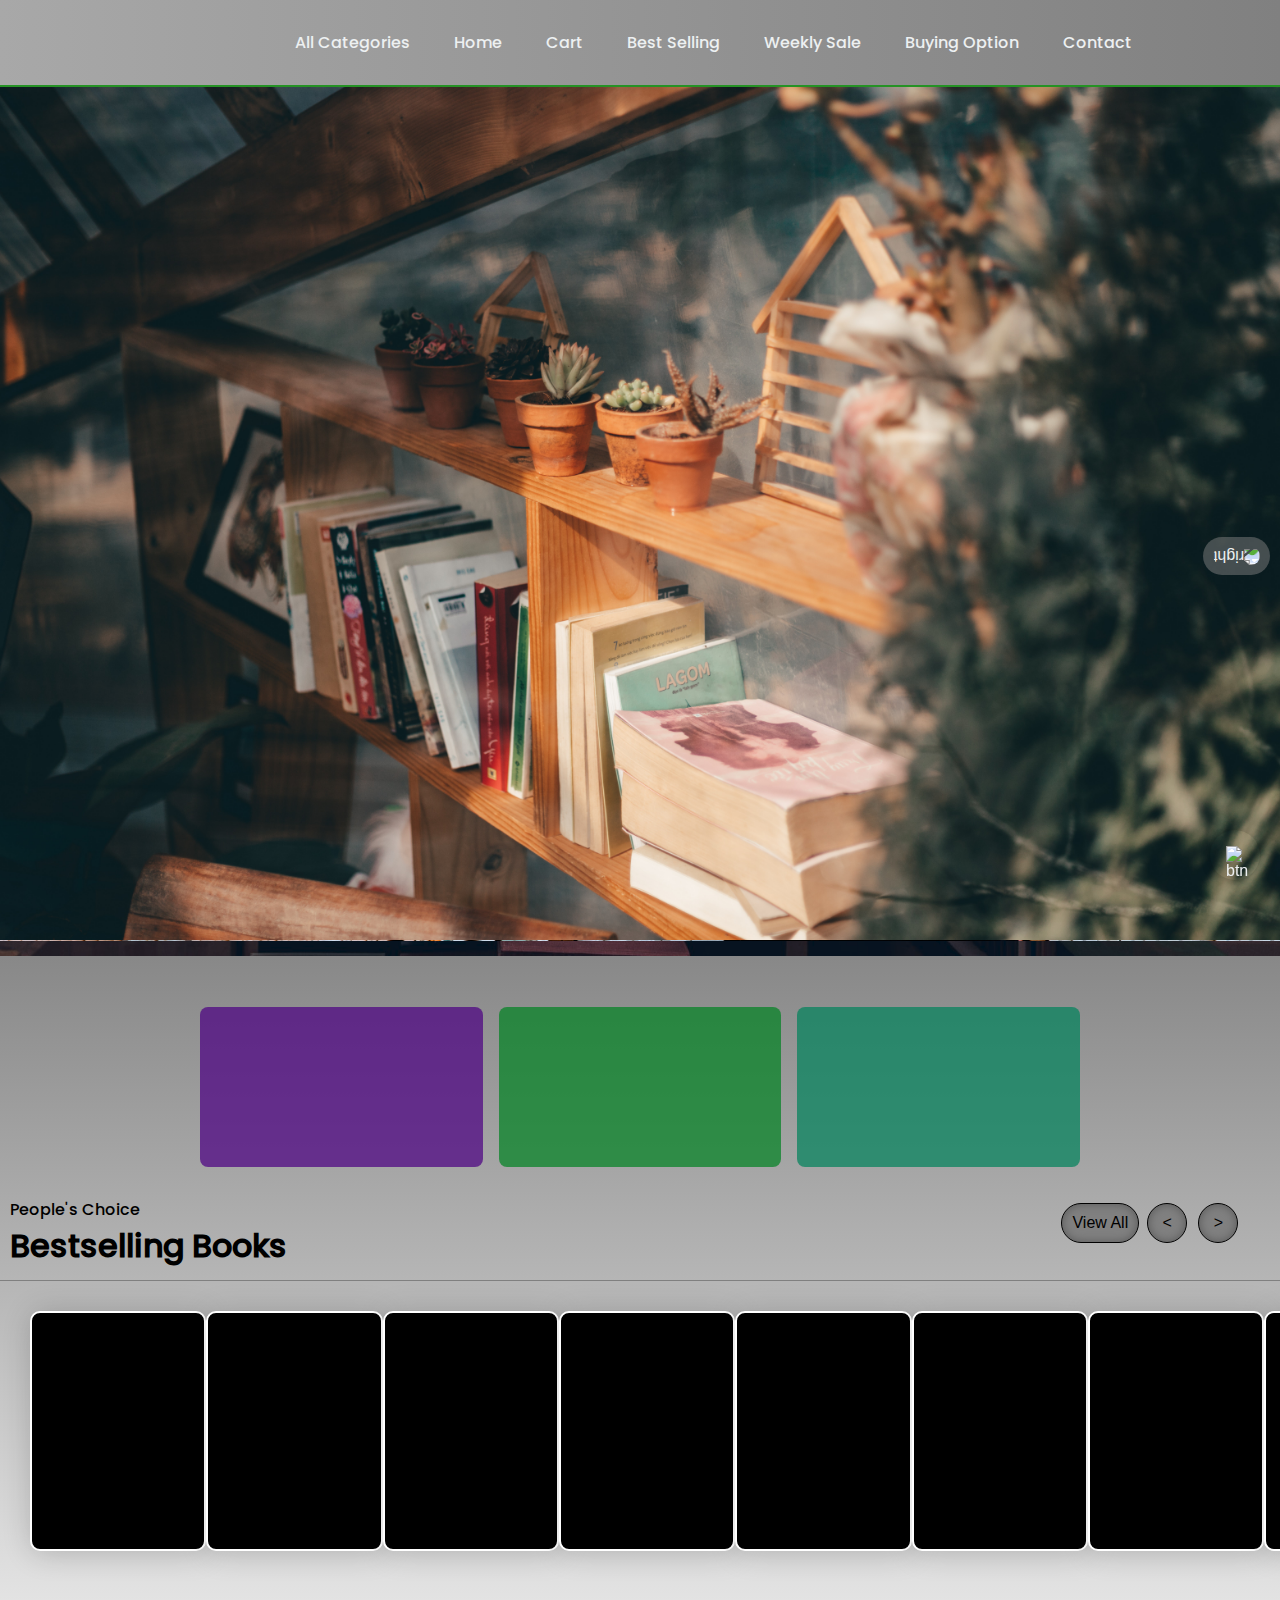
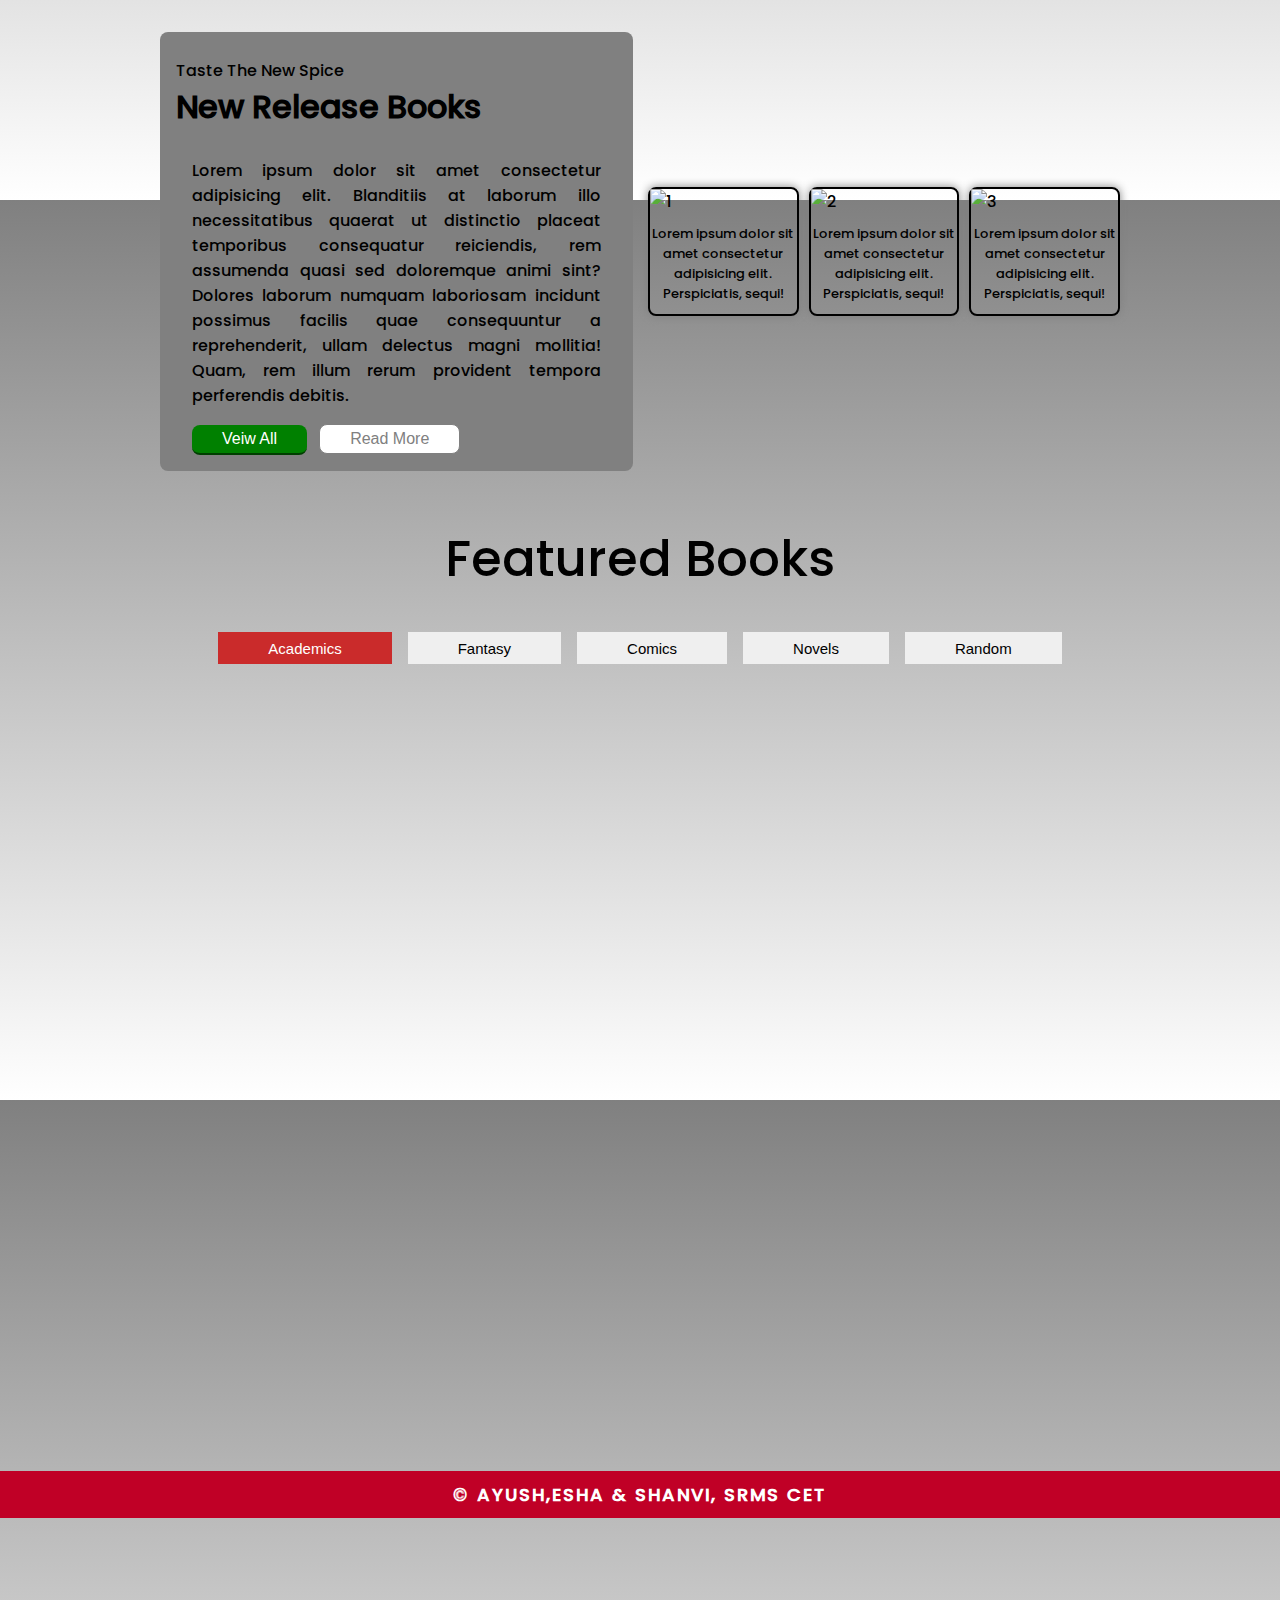
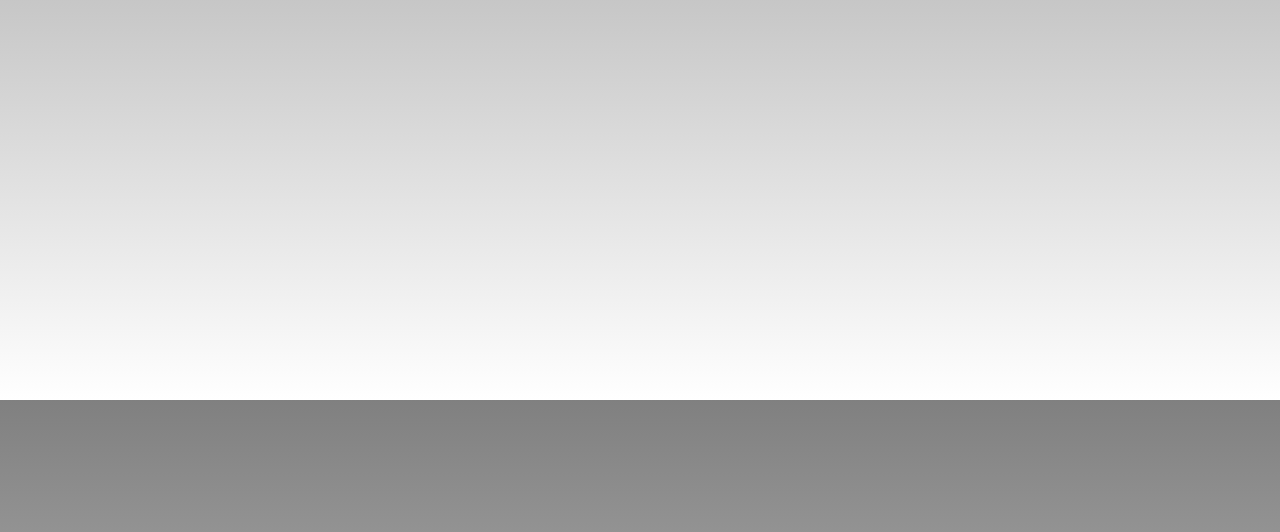
==== index.html @ e32ecc87 "first commit" ====
<!DOCTYPE html>
<html lang="en">

<head>
  <title>E-Library</title>
  <link />
  <meta charset="UTF-8" />
  <meta http-equiv="X-UA-Compatible" content="IE=edge" />
  <meta name="viewport" content="width=device-width, initial-scale=1.0" />
  <title>Document</title>
  <link href="libstyle.css" rel="stylesheet" type="text/css" />
  <script>
    function myFunction() {
  window.open("https://ia902709.us.archive.org/13/items/ElectronicDevicesAndCircuitTheory/Electronic%20Devices%20and%20Circuit%20Theory.pdf");
}
  </script>
</head>

<body>
  <header>
    <nav>
      <ul class="nav_elements">
        <li class="ac">
          <a href="#">All Categories</a>
          <div class="categories">
            <div class="genre_tab">
              <div class="art genre">Engineerings</div>
              <div class="biography genre">Medical</div>
              <div class="children_book genre">Biography</div>
              <div class="craft genre">Craft & Hobbies</div>
              <div class="crime genre">Crime & Thriller</div>
              <div class="fantasy genre">Fantasy & Horror</div>
              <div class="anime genre">Graphic,Anime & Manga</div>
              <div class="sci_fi genre">Science Fiction</div>
            </div>
            <div class="book_avl">
              <!--Available books-->
            </div>
          </div>
        </li>
        <li><a href="#">Home</a></li>
        <li><a href="#">Cart</a></li>
        <li><a href="#">Best Selling</a></li>
        <li><a href="#">Weekly Sale</a></li>
        <li class="latnews">
          <a href="#">Buying Option</a>
          <div class="news">
            <div class="nlist nws">Sale</div>
            <div class="ngrd nws">QR Code</div>
            <div class="ndet nws">Status</div>
          </div>
        </li>
        <li><a href="#">Contact</a></li>
      </ul>
    </nav>
  </header>

  <div class="hero">
    <div class="carousel_track_container">
      <div class="carousel_track">
        <div class="carousel_slide current_slide">
          <img class="carousel_image" src="Images/Frame 1.png" alt="1" />
        </div>
        <div class="carousel_slide">
          <img class="carousel_image" src="Images/libgrl.jpg" alt="2" />
        </div>
        <div class="carousel_slide">
          <img class="carousel_image" src="Images/pexels-huỳnh-đạt-2098691.jpg" alt="3" />
        </div>
      </div>
    </div>
    <button class="left_btn isHidden">
      <img src="images/arrow-left-pngrepo-com.png" alt="left" />
    </button> 
    <button class="right_btn">
      <img src="images/arrow-left-pngrepo-com.png" alt="right" />
    </button>
  </div>
  <div class="ext">
    <div class="books"></div>
    <div class="membrs"></div>
    <div class="users"></div>
  </div>
  <div class="bestselling_nav">
    <p>People's Choice</p>
    <h1>Bestselling Books</h1>
    <button class="left">
      <
        <button class="right">></button>
        <button class="viewAll">View All</button>
  </div>
  <div class="bestselling_carousel">
    <div class="shelf1">
      <div class="box">
        <div class="slide-img">
          <div class="overlay">
            <a href="file:///C:/Users/Ayush%20Kumar%20Saxena/Downloads/Vak%C4%B1f%20%C4%B0leri%20(Eri%C5%9Filemez%20%C4%B0mparatorluk)%20-%20Isaac%20Asimov.pdf" target="_blank">
              <button class="read">Read Now</button></a>
          </div>
        </div>
      </div>
      <div class="box">
        <div class="slide-img">
          <div class="overlay">
            <button class="read">Read Now</button>
          </div>
        </div>
      </div>
      <div class="box">
        <div class="slide-img">
          <div class="overlay">
            <button class="read">Read Now</button>
          </div>
        </div>
      </div>
      <div class="box">
        <div class="slide-img">
          <div class="overlay">
            <button class="read">Read Now</button>
          </div>
        </div>
      </div>
      <div class="box">
        <div class="slide-img">
          <div class="overlay">
            <button class="read">Read Now</button>
          </div>
        </div>
      </div>
      <div class="box">
        <div class="slide-img">
          <div class="overlay">
            <button class="read">Read Now</button>
          </div>
          </div>
      </div>
      <div class="box">
        <div class="slide-img">
          <div class="overlay">
            <button class="read">Read Now</button>
          </div>
        </div>
      </div>
      <div class="box">
        <div class="slide-img">
          <div class="overlay">
            <button class="read">Read Now</button>
          </div>
        </div>
      </div>
      <div class="box">
        <div class="slide-img">
          <div class="overlay">
            <button class="read">Read Now</button>
          </div>
        </div>
      </div>
      <div class="box">
        <div class="slide-img">
          <div class="overlay">
            <button class="read">Read Now</button>
          </div>
        </div>
      </div>
      <div class="box">
        <div class="slide-img">
          <div class="overlay">
            <button class="read">Read Now</button>
          </div>
        </div>
      </div>
      <div class="box">
        <div class="slide-img">
          <div class="overlay">
            <button class="read">Read Now</button>
          </div>
        </div>
      </div>
    </div>
    <div class="shelf2 hidden">
      <div class="box b1">
        <div class="slide-img">
          <div class="overlay">
            <button class="read">Read Now</button>
          </div>
        </div>
      </div>

      <div class="box b2">
        <div class="slide-img">
          <div class="overlay">
            <button class="read">Read Now</button>
          </div>
        </div>
      </div>

      <div class="box b3">
        <div class="slide-img">
          <div class="overlay">
            <button class="read">Read Now</button>
          </div>
        </div>
      </div>

      <div class="box b1">
        <div class="slide-img">
          <div class="overlay">
            <button class="read">Read Now</button>
          </div>
        </div>
      </div>

      <div class="box b2">
        <div class="slide-img">
          <div class="overlay">
            <button class="read">Read Now</button>
          </div>
        </div>
      </div>

      <div class="box b3">
        <div class="slide-img">
          <div class="overlay">
            <button class="read">Read Now</button>
          </div>
        </div>
      </div>

      <div class="box b1">
        <div class="slide-img">
          <div class="overlay">
            <button class="read">Read Now</button>
          </div>
        </div>
      </div>
    </div>
    <div class="shelf3 hidden">
      <div class="box b1">
        <div class="slide-img">
          <div class="overlay">
            <button class="read">Read Now</button>
          </div>
        </div>
      </div>

      <div class="box b2">
        <div class="slide-img">
          <div class="overlay">
            <button class="read">Read Now</button>
          </div>
        </div>
      </div>

      <div class="box b3">
        <div class="slide-img">
          <div class="overlay">
            <button class="read">Read Now</button>
          </div>
        </div>
      </div>

      <div class="box b3">
        <div class="slide-img">
          <div class="overlay">
            <button class="read">Read Now</button>
          </div>
        </div>
      </div>
      <div class="box b3">
        <div class="slide-img">
          <div class="overlay">
            <button class="read">Read Now</button>
          </div>
        </div>
      </div>
      <div class="box b3">
        <div class="slide-img">
          <div class="overlay">
            <button class="read">Read Now</button>
          </div>
        </div>
      </div>

      <div class="box b3">
        <div class="slide-img">
          <div class="overlay">
            <button class="read">Read Now</button>
          </div>
        </div>
      </div>
    </div>
  </div>

  <div class="new_release">
    <div class="new_release_books_container">
      <div class="new_release_description">
        <div class="heading">
          <p>Taste The New Spice</p>
          <h1>New Release Books</h1>
        </div>
        <div class="new_content">
          <p>
            Lorem ipsum dolor sit amet consectetur adipisicing elit.
            Blanditiis at laborum illo necessitatibus quaerat ut distinctio
            placeat temporibus consequatur reiciendis, rem assumenda quasi sed
            doloremque animi sint? Dolores laborum numquam laboriosam incidunt
            possimus facilis quae consequuntur a reprehenderit, ullam delectus
            magni mollitia! Quam, rem illum rerum provident tempora
            perferendis debitis.
          </p>
        </div>
        <button class="more">Veiw All</button>
        <button class="read_more">Read More</button>
      </div>
      <div class="new_release_books">
        <div class="new_release_book">
          <div class="book_img">
            <img src="images/t1/8.png" alt="1" />
          </div>
          <p>
            Lorem ipsum dolor sit amet consectetur adipisicing elit.
            Perspiciatis, sequi!
          </p>
        </div>
        <div class="new_release_book">
          <div class="book_img">
            <img src="images/t2/8.png" alt="2" />
          </div>
          <p>
            Lorem ipsum dolor sit amet consectetur adipisicing elit.
            Perspiciatis, sequi!
          </p>
        </div>
        <div class="new_release_book">
          <div class="book_img">
            <img src="images/t3/8.png" alt="3" />
          </div>
          <p>
            Lorem ipsum dolor sit amet consectetur adipisicing elit.
            Perspiciatis, sequi!
          </p>
        </div>
      </div>
    </div>
  </div>

  <section class="featured_books_section">
    <h1>Featured Books</h1>
    <br />
    <nav class="genre_btn_nav">
      <button class="art btn currentBtn">Academics</button>
      <button class="fantasy btn">Fantasy</button>
      <button class="history btn">Comics</button>
      <button class="literature btn">Novels</button>
      <button class="romance btn">Random</button>
    </nav>
    <div class="featured_books_grid">
      <div class="art_books active">
        <div class="ftbook">
          <button class="popup" onclick="myFunction()">Read Now</button>
        </div>
        <div class="ftbook">
          <button class="popup">Read Now</button>
        </div>
        <div class="ftbook">
          <button class="popup">Read Now</button>
        </div>
        <div class="ftbook">
          <button class="popup">Read Now</button>
        </div>
        <div class="ftbook">
          <button class="popup">Read Now</button>
        </div>
        <div class="ftbook">
          <button class="popup">Read Now</button>
        </div>
        <div class="ftbook">
          <button class="popup">Read Now</button>
        </div>
        <div class="ftbook">
          <button class="popup">Read Now</button>
        </div>
        <div class="ftbook">
          <button class="popup">Read Now</button>
        </div>
        <div class="ftbook">
          <button class="popup">Read Now</button>
        </div>
      </div>
      <div class="fantasy_books inactive">
        <div class="ftbook">
          <button class="popup">Read Now</button>
        </div>
        <div class="ftbook">
          <button class="popup">Read Now</button>
        </div>
        <div class="ftbook">
          <button class="popup">Read Now</button>
        </div>
        <div class="ftbook">
          <button class="popup">Read Now</button>
        </div>
        <div class="ftbook">
          <button class="popup">Read Now</button>
        </div>
        <div class="ftbook">
          <button class="popup">Read Now</button>
        </div>
        <div class="ftbook">
          <button class="popup">Read Now</button>
        </div>
        <div class="ftbook">
          <button class="popup">Read Now</button>
        </div>
        <div class="ftbook">
          <button class="popup">Read Now</button>
        </div>
        <div class="ftbook">
          <button class="popup">Read Now</button>
        </div>
      </div>
      <div class="history_books inactive">
        <div class="ftbook">
          <button class="popup">Read Now</button>
        </div>
        <div class="ftbook">
          <button class="popup">Read Now</button>
        </div>
        <div class="ftbook">
          <button class="popup">Read Now</button>
        </div>
        <div class="ftbook">
          <button class="popup">Read Now</button>
        </div>
        <div class="ftbook">
          <button class="popup">Read Now</button>
        </div>
        <div class="ftbook">
          <button class="popup">Read Now</button>
        </div>
        <div class="ftbook">
          <button class="popup">Read Now</button>
        </div>
        <div class="ftbook">
          <button class="popup">Read Now</button>
        </div>
        <div class="ftbook">
          <button class="popup">Read Now</button>
        </div>
        <div class="ftbook">
          <button class="popup">Read Now</button>
        </div>
      </div>
      <div class="literature_books inactive">
        <div class="ftbook">
          <button class="popup">Read Now</button>
        </div>
        <div class="ftbook">
          <button class="popup">Read Now</button>
        </div>
        <div class="ftbook">
          <button class="popup">Read Now</button>
        </div>
        <div class="ftbook">
          <button class="popup">Read Now</button>
        </div>
        <div class="ftbook">
          <button class="popup">Read Now</button>
        </div>
        <div class="ftbook">
          <button class="popup">Read Now</button>
        </div>
        <div class="ftbook">
          <button class="popup">Read Now</button>
        </div>
        <div class="ftbook">
          <button class="popup">Read Now</button>
        </div>
        <div class="ftbook">
          <button class="popup">Read Now</button>
        </div>
        <div class="ftbook">
          <button class="popup">Read Now</button>
        </div>
      </div>
      <div class="romance_books inactive">
        <div class="ftbook">
          <button class="popup">Read Now</button>
        </div>
        <div class="ftbook">
          <button class="popup">Read Now</button>
        </div>
        <div class="ftbook">
          <button class="popup">Read Now</button>
        </div>
        <div class="ftbook">
          <button class="popup">Read Now</button>
        </div>
        <div class="ftbook">
          <button class="popup">Read Now</button>
        </div>
        <div class="ftbook">
          <button class="popup">Read Now</button>
        </div>
        <div class="ftbook">
          <button class="popup">Read Now</button>
        </div>
        <div class="ftbook">
          <button class="popup">Read Now</button>
        </div>
        <div class="ftbook">
          <button class="popup">Read Now</button>
        </div>
        <div class="ftbook">
          <button class="popup">Read Now</button>
        </div>
      </div>
    </div>
  </section>
  <button class="scrollToTop">
    <img src="images/arrow-down-pngrepo-com.png" alt="btn" />
  </button>
  <div class="footer">&#169; AYUSH,ESHA & SHANVI, SRMS CET</div>
</body>
<script src="Elib.js"></script>

</html>
---- libstyle.css ----
* {
  margin: 0;
  padding: 0;
  box-sizing: border-box;
}

@font-face {
  font-family: 'Poppins';
  src: url('Fonts/Poppins-Medium.ttf');
}

body,
html {
  width: 100vw;
  height: 100vh;
  font-family: 'Poppins';
  background: linear-gradient(to bottom, gray, white);
  position: relative;
  background-position: center;
  background-size: cover;
}

li,
a,
button {
  font-weight: 500;
  font-size: 16px;
  text-decoration: none;
  color: #edf0f1;
}

header {
  display: flex;
  justify-content: flex-end;
  align-items: center;
  padding: 30px 10%;
  background: linear-gradient(to left, gray, rgb(168, 168, 168));
  border-bottom: 2px rgb(37, 146, 37) solid;
}

.nav_elements {
  list-style: none;
}

.nav_elements li {
  display: inline-block;
  padding: 0 20px;
}

.nav_elements li a {
  transition: all 0.3s ease 0s;
}

.nav_elements li a:hover {
  color: aqua;
}

.hero {
  width: 100%;
  height: 100%;
  position: relative;
  overflow: hidden;
}

.carousel_track {
  position: relative;
  width: 100%;
  display: flex;
  transition: all 0.5s ease-in;
}

.carousel_slide {
  width: 100%;
  position: absolute;
  top: 0;
  bottom: 0;
}

.carousel_image {
  width: 100%;
  object-fit: cover;
  object-position: center;
}

.left_btn,
.right_btn {
  border: none;
  padding: 10px;
  position: absolute;
  background-color: rgba(128, 128, 128, 0.5);
  border-radius: 80px;
  transition: 0.3s;
}

.left_btn {
  top: 50%;
  left: 10px;
}

.right_btn {
  top: 50%;
  right: 10px;
}

.left_btn img {
  width: 25px;
  height: 25px;
  background-position: center;
  background-size: cover;
  border-radius: 80px;
}

.right_btn img {
  transform: rotateZ(180deg);
  width: 25px;
  height: 25px;
  background-position: center;
  background-size: cover;
  border-radius: 80px;
}

.left_btn:hover,
.right_btn:hover {
  background-color: grey;
}

.ext {
  height: 200px;
  width: 100%;
  padding: 0 200px;
  display: grid;
  grid-template-columns: 1fr 1fr 1fr;
  grid-gap: 1em;
}

.ext div {
  margin: 20px 0;
  padding: 1em;
  border-radius: 8px;
  overflow: hidden;
  border-radius: 2px solid black;
}

.ext > .books {
  background-image: url('images/bookworm-02.jpg');
  background-size: cover;
  background-position: center;
  position: relative;
  display: flex;
  align-items: center;
  justify-content: center;
}

.ext > .books::before {
  content: '';
  height: 100%;
  width: 100%;
  position: absolute;
  top: 0;
  left: 0;
  background-color: rgba(76, 0, 130, 0.712);
}

.ext > .membrs {
  background-image: url('images/Stack-of-Books-Clipart.jpg');
  background-size: cover;
  background-position: center;
  position: relative;
  display: flex;
  align-items: center;
  justify-content: center;
}

.ext > .membrs::before {
  content: '';
  height: 100%;
  width: 100%;
  position: absolute;
  top: 0;
  left: 0;
  background-color: rgba(0, 130, 33, 0.712);
}

.ext > .users {
  background-image: url('images/Kids-Reading.jpg');
  background-size: cover;
  background-position: center;
  position: relative;
  display: flex;
  align-items: center;
  justify-content: center;
}

.ext > .users::before {
  content: '';
  height: 100%;
  width: 100%;
  position: absolute;
  top: 0;
  left: 0;
  background-color: rgba(0, 130, 91, 0.712);
}

.news {
  width: 200px;
  height: 160px;
  background-color: rgba(255, 255, 255, 1);
  display: none;
  position: absolute;
  top: 50px;
  box-shadow: 0 0 10px rgb(0, 0, 0);
}

.nlist,
.ngrd {
  border-bottom: 1px solid gray;
}

.latnews:hover .news {
  display: grid;
  grid-template-rows: 1fr 1fr 1fr;
  z-index: 1;
}

.news > div {
  color: black;
  padding: 1em;
  font-weight: 500;
  font-size: 16px;
  text-decoration: none;
}

.nws:hover {
  background: rgb(223, 223, 223);
}

/* .bestselling{
    height: 50vh;
    width: 100vw;
} */

.bestselling_nav {
  width: 100%;
  padding: 10px;
  border-bottom: 1px solid gray;
  position: relative;
}

.bestselling_nav > button {
  height: 40px;
  padding: 10px;
  color: black;
  text-align: center;
  justify-content: center;
  text-decoration: none;
}

.viewAll {
  position: absolute;
  right: 8.8em;
  top: 1em;
  outline: none;
  border-radius: 30px;
  border: 1px solid black;
  background-color: gray;
  box-shadow: inset 0 0 10px rgb(88, 88, 88);
}

.left,
.right {
  position: absolute;
  top: 1em;
  width: 40px;
  border: 1px solid black;
  outline: none;
  border-radius: 50px;
  background-color: gray;
  box-shadow: inset 0 0 10px rgb(88, 88, 88);
}

.isHidden {
  visibility: hidden;
}

.left {
  right: 5.8em;
}

.right {
  right: 2.6em;
}

button:hover {
  cursor: pointer;
}

.ac:hover .categories {
  display: grid;
  grid-template-columns: 0.4fr 1fr;
  box-shadow: 0 0 10px rgb(0, 0, 0);
}

.categories {
  position: absolute;
  width: 800px;
  height: 500px;
  background-color: rgba(255, 255, 255, 1);
  display: none;
  top: 55px;
  z-index: 1;
}

.genre_tab {
  position: relative;
  height: 100%;
  box-shadow: 0 0 8px rgb(170, 170, 170);
}

.book_avl {
  padding: 1em;
  color: black;
  position: relative;
  height: 100%;
}

.genre {
  padding: 1em;
  color: gray;
}

.genre:hover {
  background-color: rgb(199, 199, 199);
}

.slide-img {
  height: 300px;
  position: relative;
}

.slide-img img {
  width: 100%;
  height: 100%;
  object-fit: cover;
}

@keyframes fade {
  0% {
    opacity: 0;
  }
  100% {
    opacity: 1;
  }
}

.bestselling_carousel {
  height: 300px;
  width: 100vw;
  position: relative;
  overflow-x: hidden;
  transition: all 1s ease-in;
}

.shelf1 {
  display: flex;
  padding: 30px 30px;
  justify-content: space-between;
  min-width: 170vw;
  height: 300px;
  overflow: hidden;
  transition: all 0.5s ease-in-out;
}

.shelf2,
.shelf3 {
  display: flex;
  height: 300px;
  padding: 30px 30px;
  width: auto;
  gap: 35.5625px;
  position: absolute;
  transition: all 0.95s ease-in-out;
  overflow: hidden;
}

.box {
  width: 180px;
  height: 100%;
  box-shadow: 2px 2px 30px rgba(0, 0, 0, 0.2);
  border-radius: 10px;
  overflow: hidden;
  background-color: black;
  border: 2px solid white;
}

.hidden {
  height: 0;
  padding: 0;
  visibility: hidden;
}

.incHeight {
  height: 900px;
  transition: all 1s ease-in;
}

.description {
  height: 10%;
  width: 100%;
  padding: 10px;
  z-index: 1;
}

.overlay {
  position: absolute;
  top: 50%;
  left: 50%;
  transform: translate(-50%, -50%);
  background-color: rgba(0, 0, 0, 0.5);
  width: 100%;
  height: 100%;
  display: flex;
  justify-content: center;
  align-items: center;
}

.read {
  letter-spacing: 1px;
  font-size: small;
  display: flex;
  justify-content: center;
  align-items: center;
  color: black;
  border: none;
  border-radius: 30px;
  outline: none;
  text-decoration: none;
  padding: 1em;
  font-weight: 700;
  box-shadow: 2px 2px 30px rgba(0, 0, 0, 0.2);
}

.overlay {
  visibility: hidden;
}

.slide-img:hover .overlay {
  visibility: visible;
  animation: fade 0.5s;
}

.box:hover {
  transform: scale(1);
}

.new_release {
  height: 60vh;
  width: 100%;
  padding: 30px 0;
  display: flex;
  justify-content: center;
  align-items: center;
}

.new_release_books_container {
  padding: 0 10em;
  min-height: fit-content;
  width: fit-content;
  display: flex;
  align-items: center;
  justify-items: center;
  gap: 15px;
}

.new_release_description {
  background-color: white;
  height: 100%;
  width: 50%;
  padding: 1em;
  border-radius: 8px;
  background-color: gray;
}

.new_release_books {
  height: 100%;
  width: 50%;
  padding: 10px 0;
  display: flex;
  align-items: center;
  justify-content: space-between;
  gap: 10px;
}

.new_release_description > div {
  padding: 10px 0;
  border-bottom: 1px solid gray;
}

.new_release_book {
  width: 100%;
  height: 100%;
  border: 2px solid black;
  border-radius: 8px;
}

.featured_books_section {
  height: 100%;
  width: 100%;
  padding: 0 8em;
  position: relative;
}

.featured_books_section > h1 {
  font-size: 50px;
  font-weight: 100;
  text-align: center;
}

.genre_btn_nav {
  display: flex;
  justify-content: center;
  align-items: center;
  gap: 1em;
  margin: 10px 0;
}

.btn {
  padding: 0.5em 50px;
  font-size: 15px;
  color: black;
  border: none;
  outline: none;
}

.currentBtn {
  background-color: rgb(202, 43, 43);
  color: white;
}

.ftbook {
  color: white;
  transition: 0.5s;
  position: relative;
  overflow: hidden;
}

.ftbook > button.popup {
  padding: 10px 1em;
  border-radius: 10px;
  border: none;
  color: white;
  background-color: rgba(128, 128, 128, 0.74);
  position: absolute;
  bottom: -100px;
  left: 25%;
  transition: 0.5s;
}

.ftbook:hover > button.popup {
  bottom: 50px;
}

.ftbook:hover {
  transform: scale(1.05);
  cursor: pointer;
  box-shadow: 0 0 10px gray;
  border: 2px solid black;
}

.art_books {
  position: relative;
}

.art_books,
.fantasy_books,
.history_books,
.literature_books,
.romance_books {
  height: 90%;
  width: 100%;
  padding: 1em;
  display: grid;
  grid-template-columns: repeat(5, 1fr);
  grid-template-rows: repeat(2, 1fr);
  column-gap: 1em;
  row-gap: 1em;
}

.active {
  visibility: visible;
  animation: animm 1s ease-in forwards;
}

.inactive {
  visibility: hidden;
  position: absolute;
  transform: translateX(150%);
}

@keyframes animm {
  0% {
    transform: translateX(100%);
  }
  100% {
    transform: translateX(0);
  }
}

.genre_btn_nav .btn {
  transition: 0.2s ease-in;
}

.genre_btn_nav .btn:hover {
  color: white;
  background: rgb(202, 43, 43);
}

.new_release_description > div.new_content {
  border-bottom: none;
  padding: 1em;
  text-align: justify;
}

.new_release_description > button.more {
  color: white;
  background-color: green;
  border-radius: 8px;
  padding: 5px 30px;
  border: none;
  outline: none;
  border-bottom: 2px solid rgb(0, 63, 0);
  margin-left: 1em;
}

.new_release_description > button.read_more {
  color: gray;
  background-color: white;
  border-radius: 8px;
  padding: 5px 30px;
  border: none;
  outline: none;
  border: 1px solid gray;
  margin-left: 0.5em;
  transition: 0.2s;
}

.new_release_description > button.read_more:hover {
  background-color: rgb(172, 172, 172);
  color: white;
}

.new_release_book {
  box-shadow: 0 0 10px gray;
}

.new_release_book > p {
  text-align: center;
  font-size: small;
  padding: 10px 2px;
}

div.book_img img {
  height: 60%;
  width: 100%;
  object-position: center;
  object-fit: contain;
  transition: 0.5s;
}

div.book_img:hover img {
  height: 60%;
  width: 120%;
  cursor: pointer;
}

.scrollToTop {
  padding: 1em;
  border: none;
  outline: none;
  height: 50px;
  width: 50px;
  position: fixed;
  border-radius: 50px;
  bottom: 20px;
  right: 20px;
  background: transparent;
  box-shadow: 0 0 10px rgba(0, 0, 0, 0.25);
  cursor: pointer;
  transition: all 0.25s ease-in;
}

.scrollToTop:hover {
  background: rgba(255, 255, 255, 0.651);
}

.scrollToTop img {
  height: 100%;
  width: 100%;
  background-size: cover;
  background-position: center;
}

.featured_books_grid {
  height: 80%;
  overflow: hidden;
}

.footer {
  margin-top: 50px;
  padding: 10px 1em;
  background-color: rgb(192, 0, 38);
  text-align: center;
  min-width: 100%;
  /* height: 100%; */
  font-weight: bolder;
  color: white;
  font-size: large;
  letter-spacing: 2px;
}
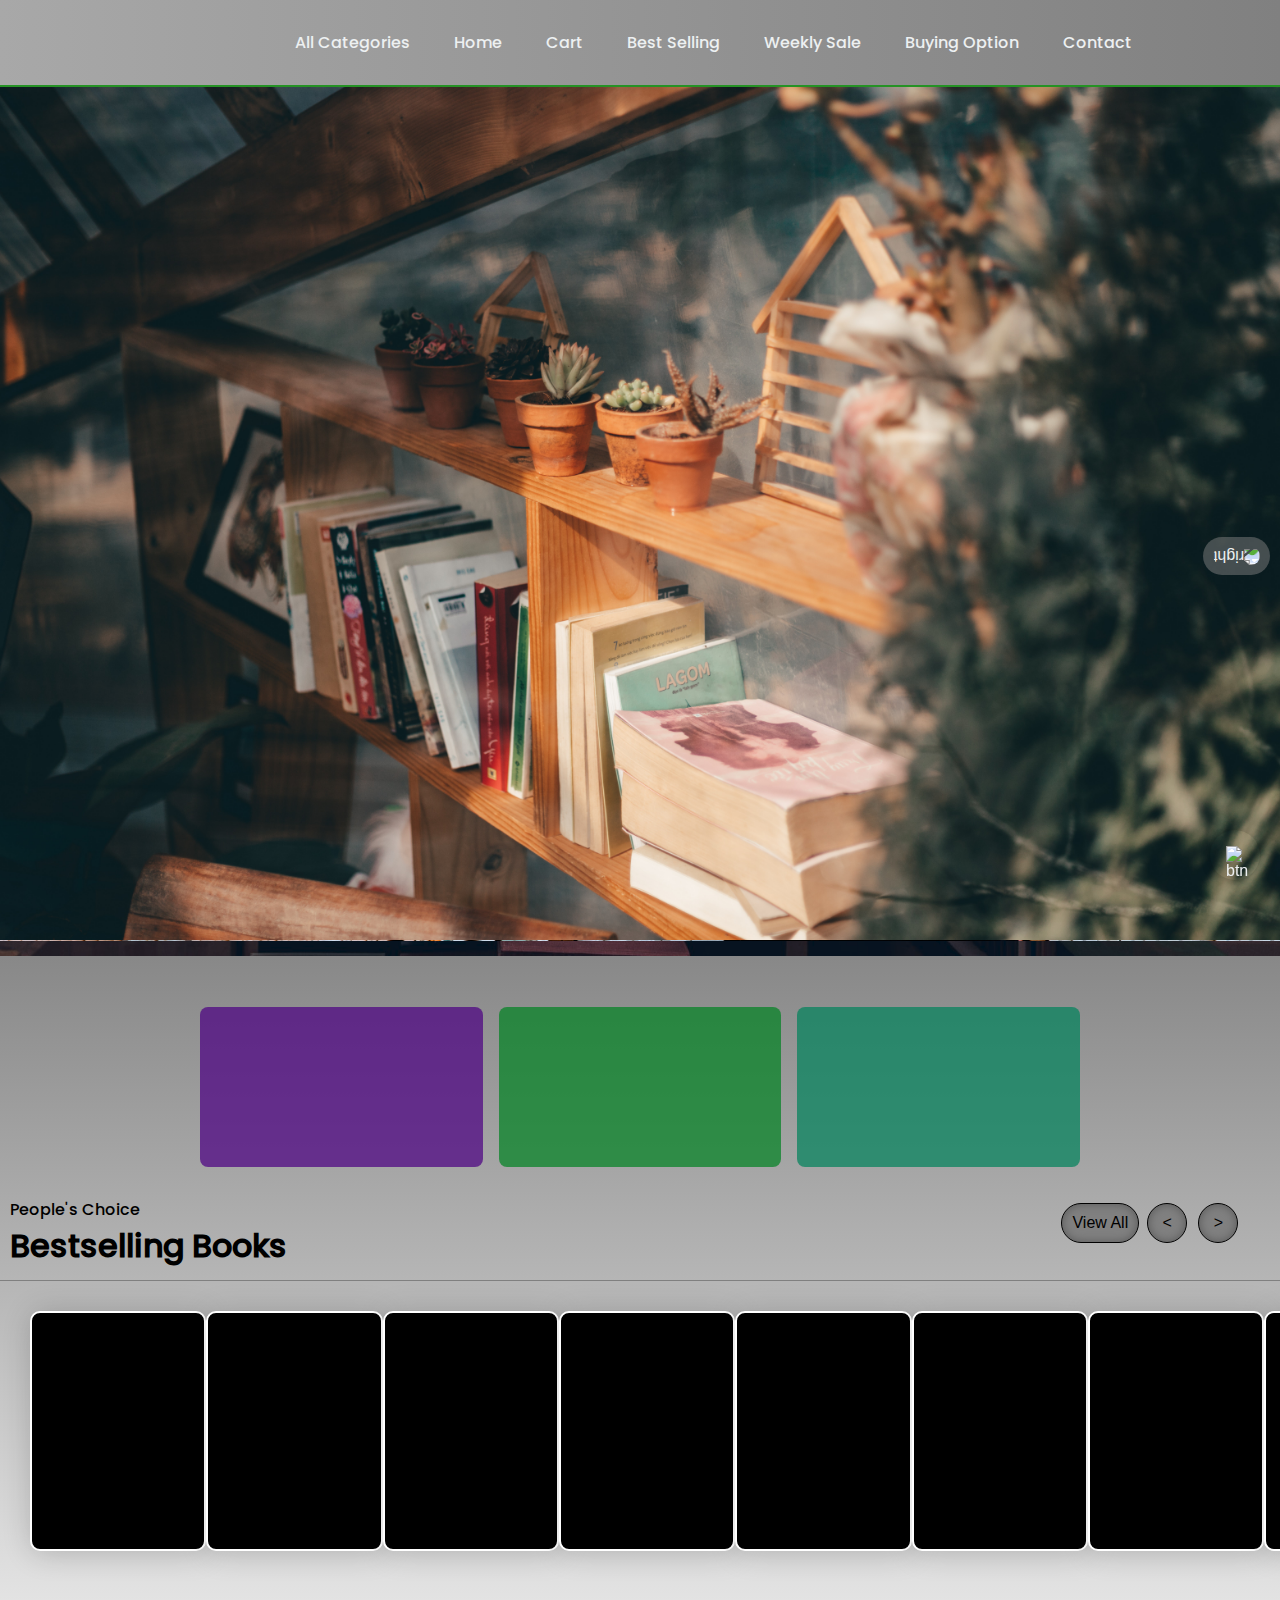
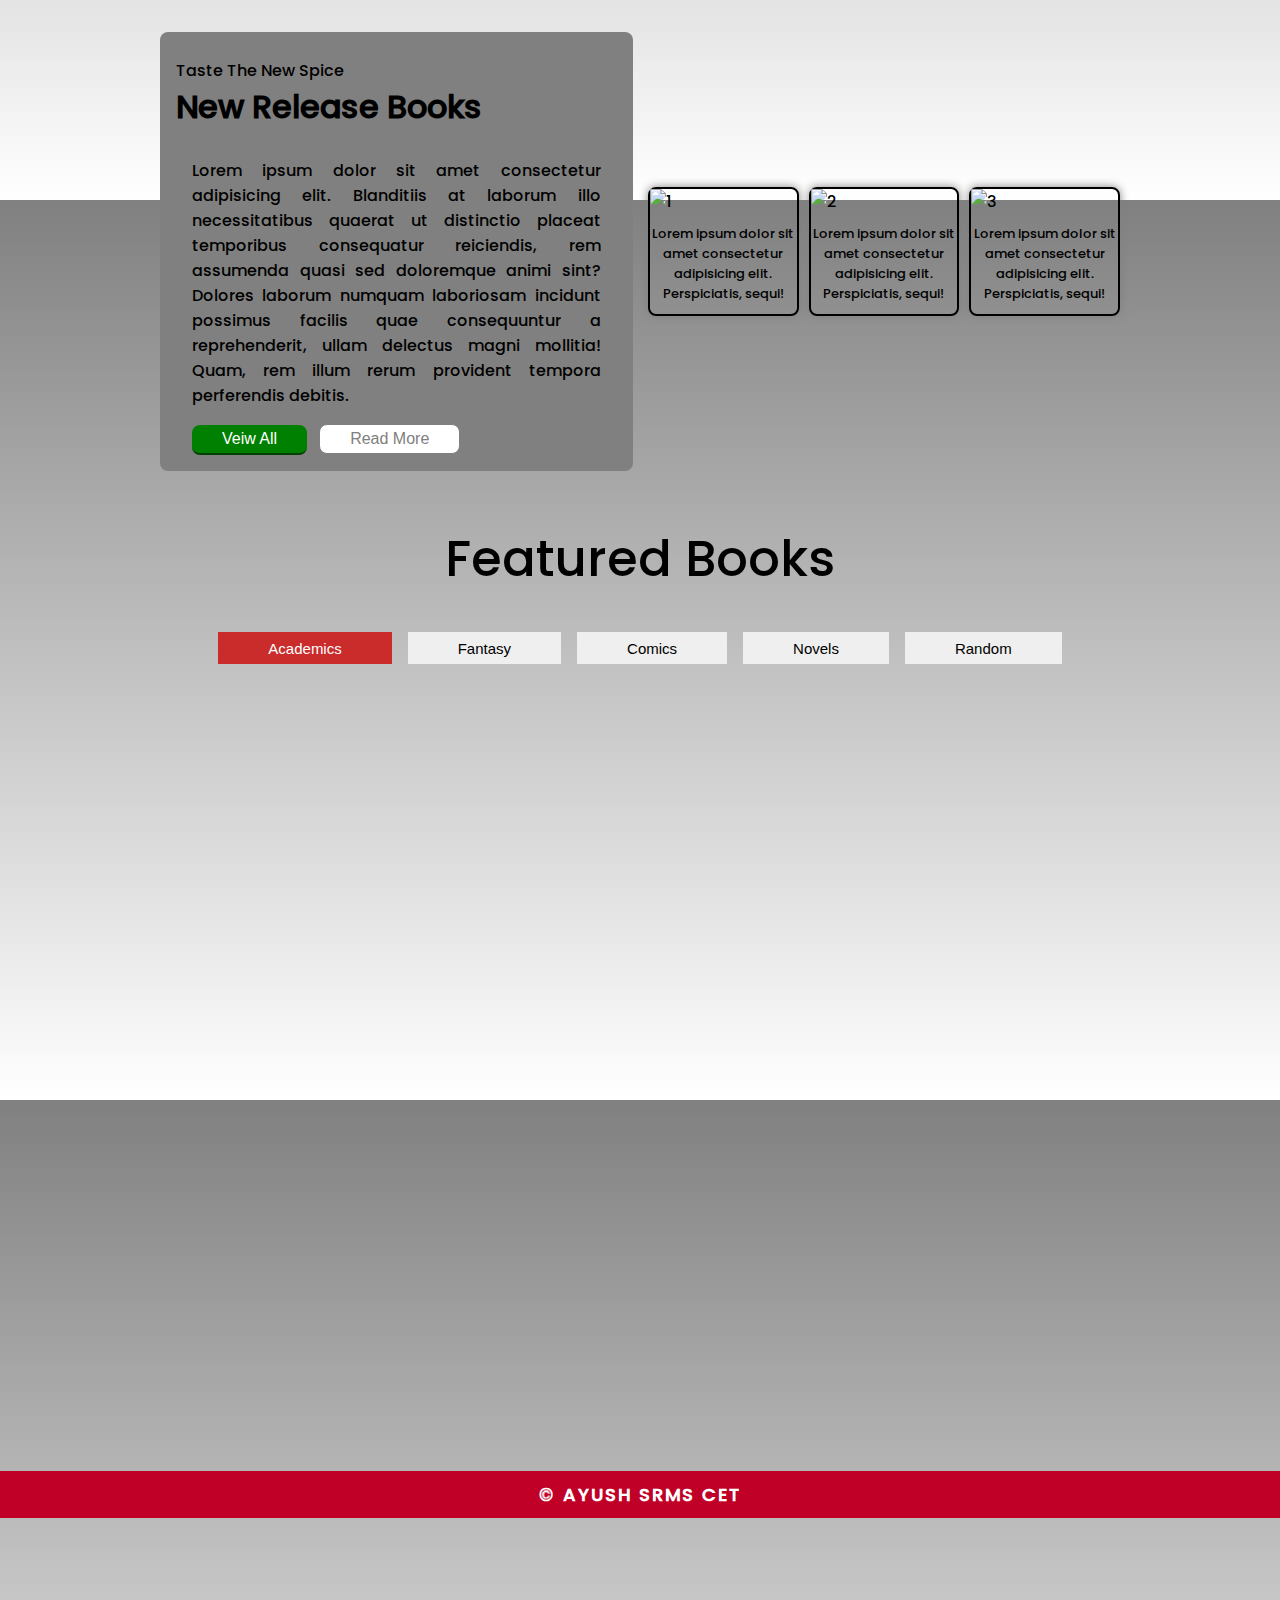
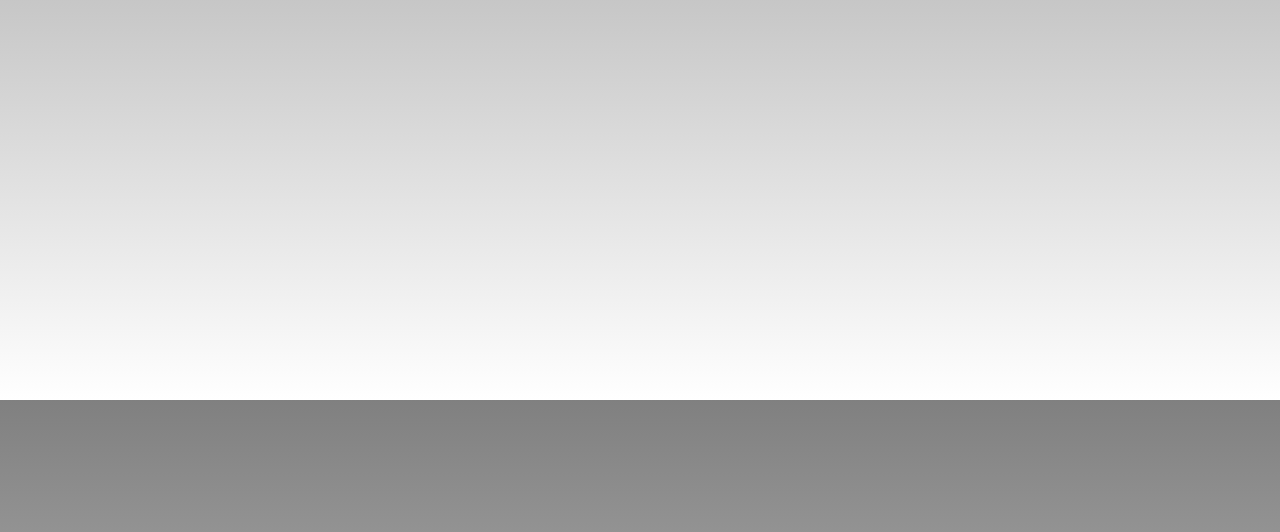
==== commit 7d17bc8e: "change" ====
--- a/index.html
+++ b/index.html
@@ -520,7 +520,8 @@
   <button class="scrollToTop">
     <img src="images/arrow-down-pngrepo-com.png" alt="btn" />
   </button>
-  <div class="footer">&#169; AYUSH,ESHA & SHANVI, SRMS CET</div>
+  <div class="footer">&#169; AYUSH
+   SRMS CET</div>
 </body>
 <script src="Elib.js"></script>
 
